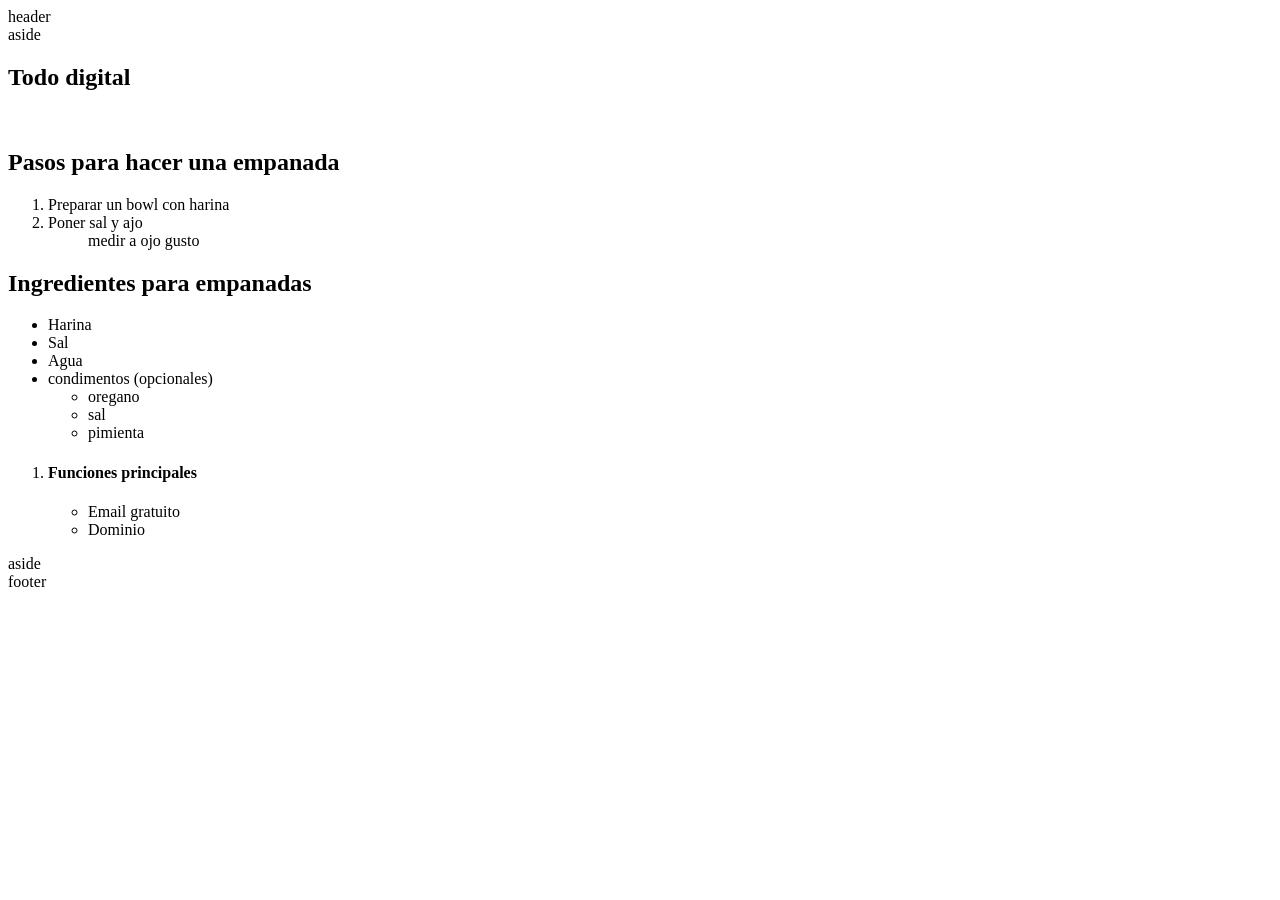
==== Clase 6/index.html @ 94ce0431 "clase 6" ====
<!DOCTYPE html>
<html lang="en">
<head>
    <meta charset="UTF-8">
    <meta name="viewport" content="width=device-width, initial-scale=1.0">
    <title>Document</title>
</head>
<body>
    <header>header</header>
    <aside>aside</aside>
    <main>
        <section class="hero">
            <h1>Todo digital</h1>
            <img src="" alt="">
            <article>

            </article>
        </section>
        <section>
            <h1>Pasos para hacer una empanada</h1>
            <ol> <!-- Older List - Listas ordenadas -->
                <li>Preparar un bowl con harina</li> <!-- Li = List item = item de lista -->
                <li>Poner sal y ajo
                    <ul>medir a ojo gusto</ul>
                </li>
            </ol>
        </section>
        <section>
            <h2>Ingredientes para empanadas</h2>
            <ul> <!-- unordered list o lista desordenada -->
                <li>Harina</li>
                <li>Sal</li>
                <li>Agua</li>
                <li>condimentos (opcionales)
                    <ul>
                        <li>oregano</li>
                        <li>sal</li>
                        <li>pimienta</li>
                    </ul>
                </li>

            </ul>
        </section>

        <section>
            <ol>
                <li>
                    <div>
                        <h4>Funciones principales</h4>
                    </div>
                    <ul>
                        <li>Email gratuito</li>
                        <li>Dominio</li>
                    </ul>
                </li>
            </ol>
        </section>
    </main>
    <aside>aside</aside>
    <footer>footer</footer>
</body>
</html>

<!-- Articulos son cajas  -->
<!-- NAV Navegador con serie de subelementos (complejo) -->
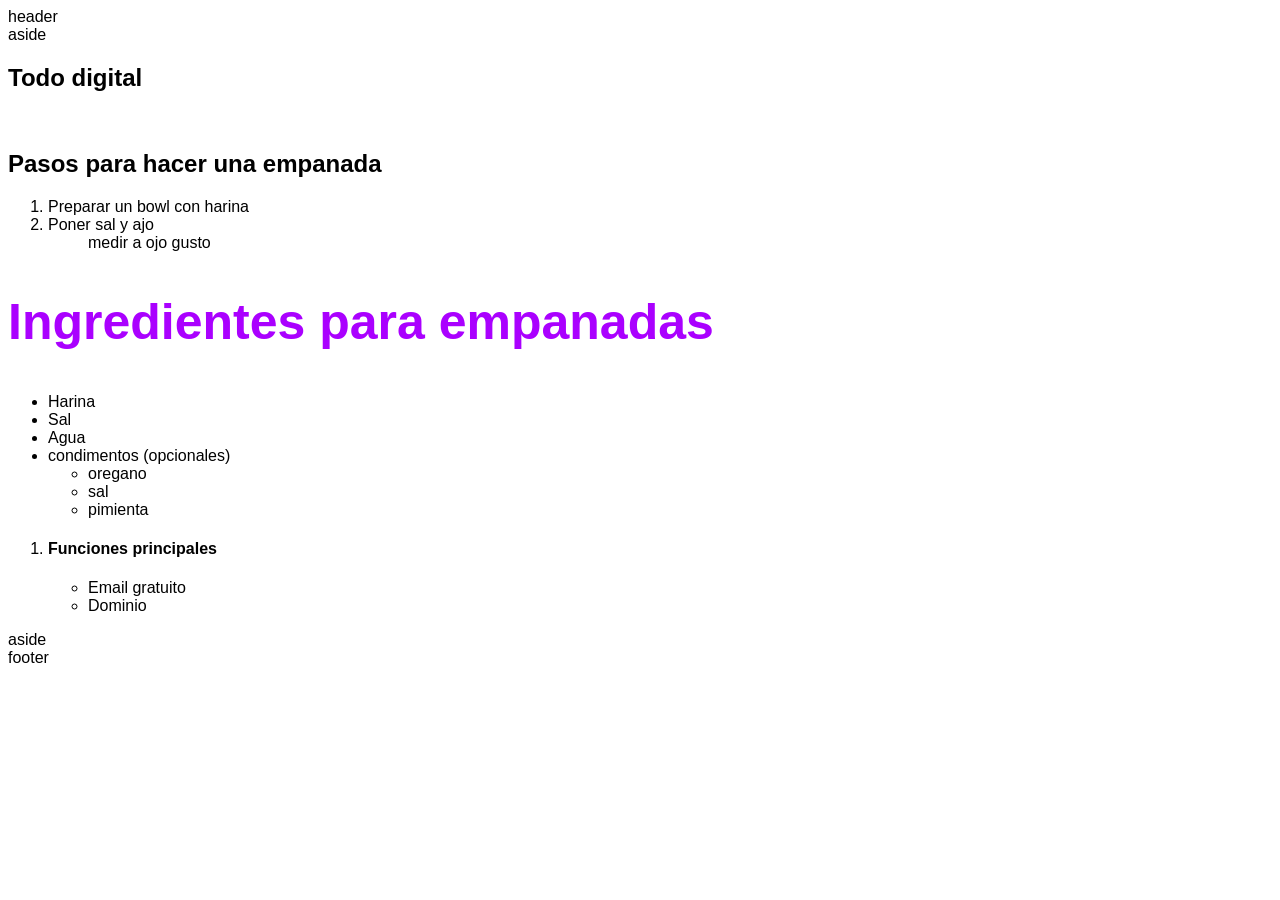
==== commit 86ee92b2: "revisión de clase 6" ====
--- a/Clase 6/index.html
+++ b/Clase 6/index.html
@@ -4,6 +4,7 @@
     <meta charset="UTF-8">
     <meta name="viewport" content="width=device-width, initial-scale=1.0">
     <title>Document</title>
+    <link rel="stylesheet" href="./estilos.css">
 </head>
 <body>
     <header>header</header>
--- a/Clase 6/estilos.css
+++ b/Clase 6/estilos.css
@@ -0,0 +1,30 @@
+body { /* selector de elementos */
+
+}
+
+h2{
+    color: rgb(170, 00, 255);
+    font-size: 50px;
+}
+
+.subtitulo-especial{ /* Selector de clases */
+    color: green;
+    font-family: 'Times New Roman', Times, serif;
+}
+
+*{/* selector universal */
+    font-family: sans-serif !important;
+}
+
+.subtitulo-especial{
+    color: yellow;
+}
+
+#super-especial{
+    color: blue;
+}
+
+.super-especial{
+    color: red;
+    font-family: 'Times New Roman', Times, serif !important;
+}
